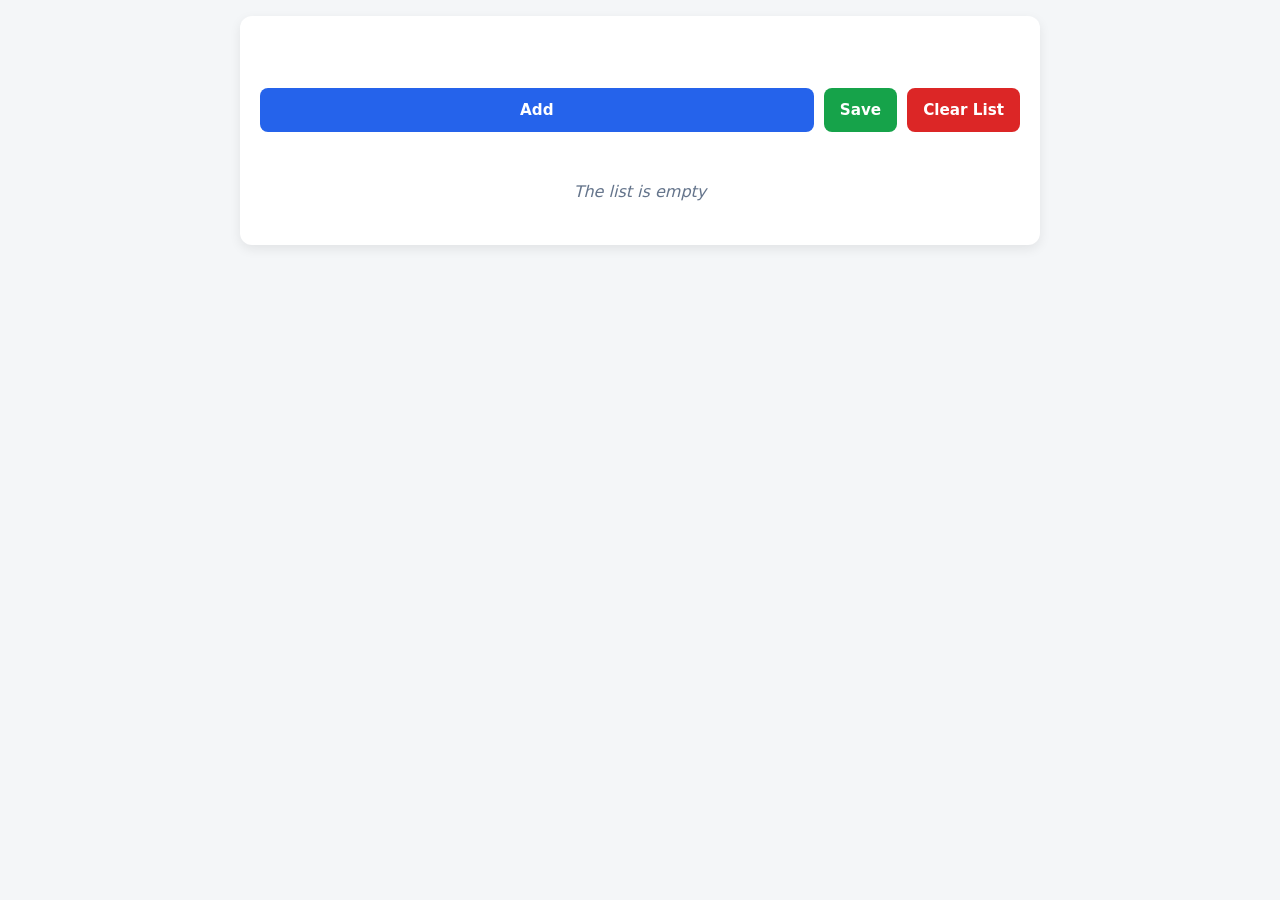
==== index.html @ ca9f06d8 "Add files via upload" ====
<!DOCTYPE html>
<html lang="it">
<head>
  <meta charset="UTF-8">
  <meta name="viewport" content="width=device-width, initial-scale=1.0">
  <title>Shopping list</title>
  <link rel="stylesheet" href="css/style.css">
</head>
<body>

  <div class="app-container">
    <h1>Shopping list</h1>

    <div class="toolbar">
      <button class="btn btn-add" id="btnOpenModal">Add</button>
      <button class="btn btn-save" id="btnSave">Save</button>
      <button class="btn btn-clear" id="btnClear">Clear List</button>
    </div>

    <ul class="items-list" id="shoppingList"></ul>
  </div>

  <div class="modal-overlay" id="modalOverlay">
    <div class="modal-content">
      <div class="modal-title">New Element</div>
      <input type="text" id="itemInput" class="input-field" placeholder="Write here what to buy...">
      <div class="modal-actions">
        <button class="btn btn-secondary" id="btnCancel">Cancel</button>
        <button class="btn btn-add" id="btnConfirm">OK</button>
      </div>
    </div>
  </div>

  <div class="toast" id="toast">Message</div>

  <script src="js/function.js"></script>
</body>
</html>
---- css/style.css ----
* {
  box-sizing: border-box;
  margin: 0;
  padding: 0;
  font-family: system-ui, -apple-system, BlinkMacSystemFont, 'Segoe UI', Roboto, Oxygen, Ubuntu, Cantarell, sans-serif;
}

body {
  background-color: #f4f6f8;
  color: #333333;
  display: flex;
  justify-content: center;
  padding: 16px;
  min-height: 100vh;
}

.app-container {
  width: 100%;
  max-width: 800px;
  background: #ffffff;
  border-radius: 12px;
  box-shadow: 0 4px 12px rgba(0, 0, 0, 0.08);
  padding: 20px;
  display: flex;
  flex-direction: column;
  gap: 16px;
  height: fit-content;
}

h1 {
  font-size: 1.5rem;
  text-align: center;
  margin-bottom: 8px;
  color: #fff;
}

.toolbar {
  display: flex;
  flex-wrap: wrap;
  gap: 10px;
  justify-content: space-between;
}

.btn {
  padding: 12px 16px;
  font-size: 0.95rem;
  font-weight: 600;
  border: none;
  border-radius: 8px;
  cursor: pointer;
  transition: background-color 0.2s, transform 0.1s;
  display: inline-flex;
  align-items: center;
  justify-content: center;
  min-height: 44px;
}

.btn:active {
  transform: scale(0.98);
}

.btn-add {
  background-color: #2563eb;
  color: #ffffff;
  flex: 1;
  min-width: 120px;
}

.btn-add:hover {
  background-color: #1d4ed8;
}

.btn-save {
  background-color: #16a34a;
  color: #ffffff;
}

.btn-save:hover {
  background-color: #15803d;
}

.btn-clear {
  background-color: #dc2626;
  color: #ffffff;
}

.btn-clear:hover {
  background-color: #b91c1c;
}

.btn-delete {
  background-color: #fee2e2;
  color: #991b1b;
  padding: 8px 12px;
  font-size: 0.85rem;
  min-height: 36px;
}

.btn-delete:hover {
  background-color: #fecaca;
}

.items-list {
  list-style: none;
  display: flex;
  flex-direction: column;
  gap: 8px;
  margin-top: 10px;
}

.item-card {
  display: flex;
  justify-content: space-between;
  align-items: center;
  background-color: #f8fafc;
  border: 1px solid #e2e8f0;
  border-radius: 8px;
  padding: 12px 16px;
  word-break: break-word;
}

.item-text {
  font-size: 1rem;
  color: #334155;
  padding-right: 12px;
}

.empty-msg {
  text-align: center;
  color: #64748b;
  font-style: italic;
  padding: 24px 0;
}

.modal-overlay {
  position: fixed;
  top: 0;
  left: 0;
  width: 100%;
  height: 100%;
  background-color: rgba(0, 0, 0, 0.4);
  display: flex;
  justify-content: center;
  align-items: center;
  padding: 16px;
  opacity: 0;
  visibility: hidden;
  transition: opacity 0.2s;
}

.modal-overlay.active {
  opacity: 1;
  visibility: visible;
}

.modal-content {
  background: #ffffff;
  padding: 20px;
  border-radius: 12px;
  width: 100%;
  max-width: 400px;
  box-shadow: 0 10px 25px rgba(0, 0, 0, 0.15);
  display: flex;
  flex-direction: column;
  gap: 12px;
}

.modal-title {
  font-size: 1.1rem;
  font-weight: 600;
  color: #0f172a;
}

.input-field {
  width: 100%;
  padding: 12px;
  font-size: 1rem;
  border: 1px solid #cbd5e1;
  border-radius: 6px;
  outline: none;
}

.input-field:focus {
  border-color: #2563eb;
}

.modal-actions {
  display: flex;
  justify-content: flex-end;
  gap: 8px;
}

.btn-secondary {
  background-color: #e2e8f0;
  color: #334155;
}

.toast {
  position: fixed;
  bottom: 20px;
  left: 50%;
  transform: translateX(-50%);
  background: #0f172a;
  color: #ffffff;
  padding: 10px 18px;
  border-radius: 20px;
  font-size: 0.9rem;
  opacity: 0;
  visibility: hidden;
  transition: opacity 0.3s, transform 0.3s;
  z-index: 1000;
}

.toast.show {
  opacity: 1;
  visibility: visible;
  transform: translateX(-50%) translateY(-5px);
}

@media screen and (max-width: 900px) {
  body {
    background-color: #202324;
  }

  .app-container {
    background-color: #000000;
  }

  .modal-content {
    background-color: #000000;
  }

  .modal-title {
    color: #ffffff;
  }

  .toolbar {
    display: block;
    position: fixed;
    bottom: 0;
    left: 0;
    width: 100%;
    background-color: #000000;
  }

  .toolbar .btn {
    display: block;
    width: calc(100% - 20px);
    margin: 10px auto;
  }
}
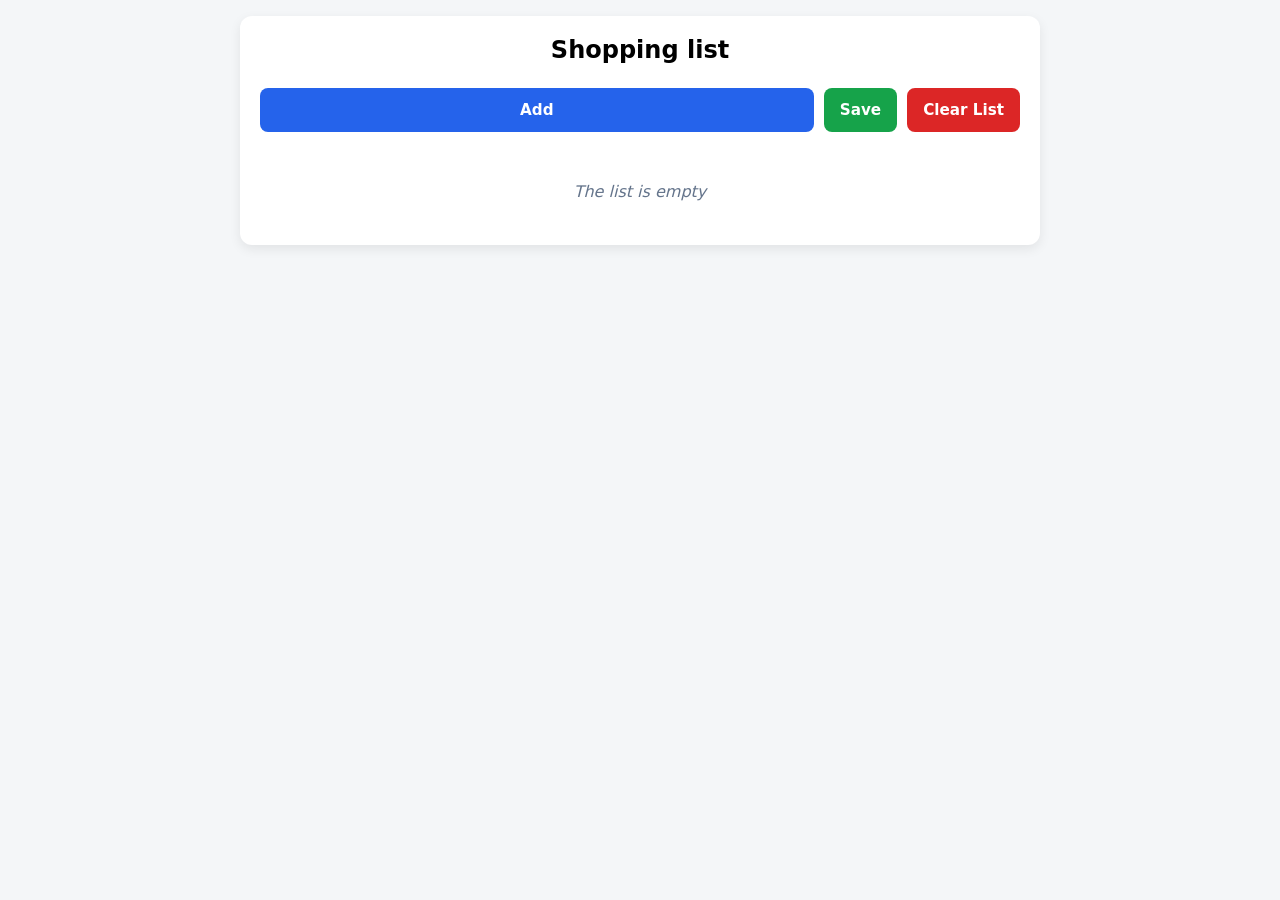
==== commit f2da938f: "Update index.html" ====
--- a/index.html
+++ b/index.html
@@ -4,6 +4,7 @@
   <meta charset="UTF-8">
   <meta name="viewport" content="width=device-width, initial-scale=1.0">
   <title>Shopping list</title>
+  <link rel="icon" href="img/favicon/favicon.png" type="image/x-icon">
   <link rel="stylesheet" href="css/style.css">
 </head>
 <body>
--- a/css/style.css
+++ b/css/style.css
@@ -31,7 +31,7 @@
   font-size: 1.5rem;
   text-align: center;
   margin-bottom: 8px;
-  color: #fff;
+  color: #000;
 }
 
 .toolbar {
@@ -222,6 +222,10 @@
     background-color: #202324;
   }
 
+  h1 {
+  color: #fff;
+  }
+
   .app-container {
     background-color: #000000;
   }
